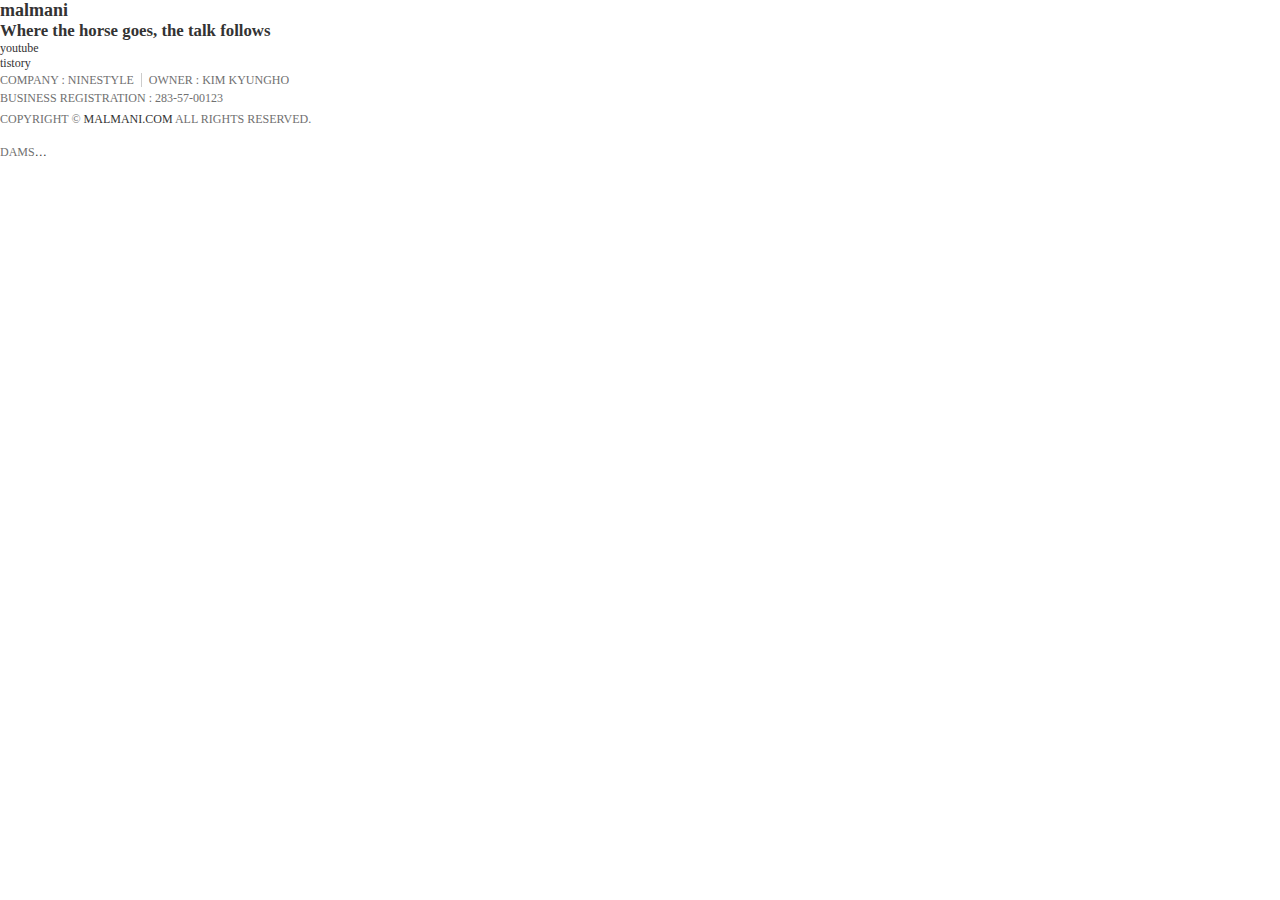
==== index.html @ 58e2c79c "Update index.html" ====
<!doctype html>
<html lang="ko">
<head>
<title>말마니</title>
<meta charset="utf-8">
<meta http-equiv="X-UA-Compatible" content="IE=edge">
<meta name="viewport" content="width=device-width, initial-scale=1, maximum-scale=5">
<meta name="apple-mobile-web-app-capable" content="yes"/>
<meta name="apple-mobile-web-app-title" content="말마니">
<meta name="google-site-verification" content="whSh5DfALCRrK6YogF9-uUOuXPHmdsrTC1_jrKk7ul0">
<meta name="naver-site-verification" content="7618043c34aa0eda60ae08d0ed97fcfc23732403">
<meta name="robots" content="index,follow">
<meta name="author" content="damso">
<meta name="keywords" content="일상, 여행, 탐방, 쇼핑, 후기,malmani,index">
<meta name="description" content="Where the horse goes, the talk follows">
<!-- twitter -->
<meta name="twitter:title" content="말마니">
<meta name="twitter:url" content="https://www.malmani.com/">
<meta name="twitter:image" content="/_image/card.png">
<meta name="twitter:description" content="Where the horse goes, the talk follows">
<!-- opengraph -->
<meta property="og:locale" content="ko_KR">
<meta property="og:type" content="website">
<meta property="og:url" content="https://www.malmani.com/">
<meta property="og:site_name" content="말마니">
<meta property="og:title" content="말마니">
<meta property="og:description" content="Where the horse goes, the talk follows">
<meta property="og:image" content="/_image/card.png">
<meta property="og:image:width" content="1200">
<meta property="og:image:height" content="600">
<!-- app -->
<meta property="al:ios:url" content="applinks://docs">
<meta property="al:ios:app_store_id" content="12345">
<meta property="al:ios:app_name" content="App Links">
<meta property="al:android:url" content="applinks://docs">
<meta property="al:android:app_name" content="App Links">
<meta property="al:android:package" content="org.applinks">
<meta property="al:web:url" content="http://applinks.org/documentation">
<script async src="https://fundingchoicesmessages.google.com/i/pub-6523487700904563?ers=1" nonce="YEVL-tvK4hpAzOk-Z5bj5Q"></script>
<script nonce="YEVL-tvK4hpAzOk-Z5bj5Q">(function() {function signalGooglefcPresent() {if (!window.frames['googlefcPresent']) {if (document.body) {const iframe = document.createElement('iframe'); iframe.style = 'width: 0; height: 0; border: none; z-index: -1000; left: -1000px; top: -1000px;'; iframe.style.display = 'none'; iframe.name = 'googlefcPresent'; document.body.appendChild(iframe);} else {setTimeout(signalGooglefcPresent, 0);}}}signalGooglefcPresent();})();</script>
<link rel="stylesheet" type="text/css" href="/_inc/font-face/@.css">
<link rel="stylesheet" type="text/css" href="/_inc/@.css">
<link rel="index" href="https://www.malmani.com">
<link rel="canonical" href="https://www.malmani.com/">
<link rel="shortcut icon" type="image/x-icon" href="/_image/favi.ico" />
<link rel="apple-touch-icon" href="/_image/seo/malmani/logo.png">
<style>
#damso-header-icon-btn .icon-btn-home{display:none}
#damso-title .logo-type-text .tt2{margin-left:0.05em;letter-spacing:0.05em}
</style></head>
<body>

<div id="damso" class="ch-index id- device-pc lang-ko theme-">

  <div id="damso-title">
    <h1>malmani</h1>
    <h2>Where the horse goes, the talk follows</h2>
  </div>

  <div id="damso-menu">
    <nav>
      <ul>
        <li><a href="https://youtube.com/malmani">youtube</a></li>
        <li><a href="https://malmani.tistory.com">tistory</a></li>
      </ul>
    </nav>
  </div>

  <footer id="damso-footer" class="address ">
    <div class="inner">
      <address>
        <p class="bar info">
          <span class="first">company</span> : ninestyle<span>owner</span> : kim kyungho<br />
          <span class="first">business registration</span> : 283-57-00123
        </p>
        <p class="copyright">
          Copyright &copy; <a href="https://malmani.com" rel="license">malmani.com</a> All Rights Reserved.
        </p>
        <p class="symbol">
          <a href="//symbol.dam.so" class="damso-symbol-image" target="_blank" rel="external noopener author"><span class="secret">damso project</span></a>
        </p>
      </address>
    </div>
  </footer>

</div>

<script async src="https://www.googletagmanager.com/gtag/js?id=G-GWEV86WNWW"></script>
<script>
  window.dataLayer = window.dataLayer || [];
  function gtag(){dataLayer.push(arguments);}
  gtag('js', new Date());

  gtag('config', 'G-GWEV86WNWW');
</script>
<script src="https://wcs.naver.net/wcslog.js"></script>
<script>
if(!wcs_add) var wcs_add = {};
wcs_add["wa"] = "83189acf99eb80";
wcs_do();
</script>
</body>
</html>
---- _inc/font-face/@.css ----
@import url('https://fonts.googleapis.com/css2?family=Material+Symbols+Outlined:opsz,wght,FILL,GRAD@20..48,100..700,0..1,-50..200');
@import url('https://fonts.googleapis.com/css2?family=Nanum+Gothic+Coding:wght@400;700&display=swap');
@import url('https://fonts.googleapis.com/css2?family=Kanit:wght@300;600&display=swap');

.material-symbols-outlined {
  font-variation-settings:
  'FILL' 0,
  'wght' 0,
  'GRAD' 0,
  'opsz' NaN;
  position: absolute;
  top: 50%;
  left: 50%;
  transform: translate(-50%, -50%);
}
---- _inc/@.css ----
@charset "utf-8";
@import url('./framework/damso.css');
@import url('./framework/damso.id.footer.css');

/* Github Edition */
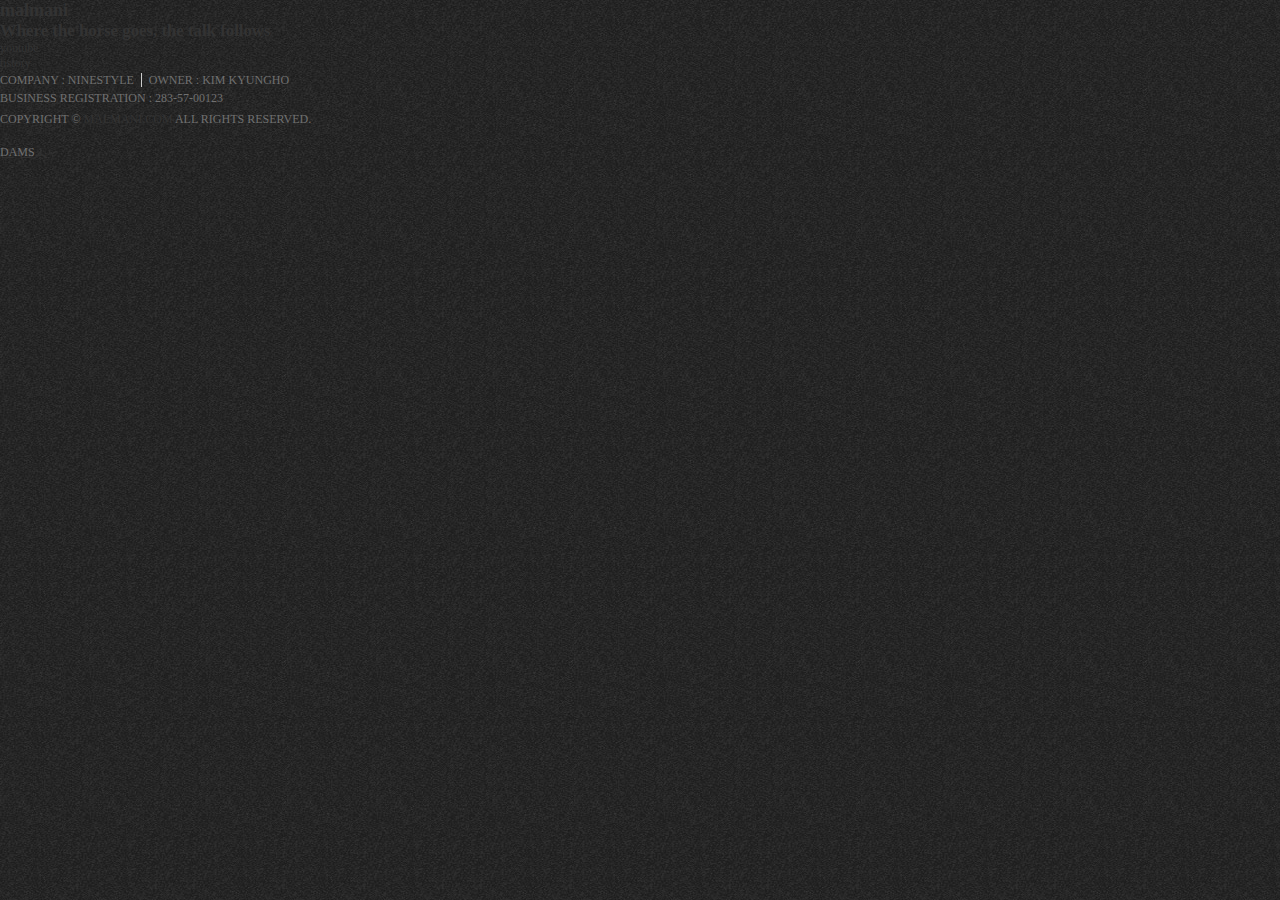
==== commit b710023e: "Add files via upload" ====
--- a/index.html
+++ b/index.html
@@ -26,7 +26,7 @@
 <meta property="og:site_name" content="말마니">
 <meta property="og:title" content="말마니">
 <meta property="og:description" content="Where the horse goes, the talk follows">
-<meta property="og:image" content="/_image/card.png">
+<meta property="og:image" content="/image/card.png">
 <meta property="og:image:width" content="1200">
 <meta property="og:image:height" content="600">
 <!-- app -->
@@ -39,12 +39,12 @@
 <meta property="al:web:url" content="http://applinks.org/documentation">
 <script async src="https://fundingchoicesmessages.google.com/i/pub-6523487700904563?ers=1" nonce="YEVL-tvK4hpAzOk-Z5bj5Q"></script>
 <script nonce="YEVL-tvK4hpAzOk-Z5bj5Q">(function() {function signalGooglefcPresent() {if (!window.frames['googlefcPresent']) {if (document.body) {const iframe = document.createElement('iframe'); iframe.style = 'width: 0; height: 0; border: none; z-index: -1000; left: -1000px; top: -1000px;'; iframe.style.display = 'none'; iframe.name = 'googlefcPresent'; document.body.appendChild(iframe);} else {setTimeout(signalGooglefcPresent, 0);}}}signalGooglefcPresent();})();</script>
-<link rel="stylesheet" type="text/css" href="/_inc/font-face/@.css">
-<link rel="stylesheet" type="text/css" href="/_inc/@.css">
+<link rel="stylesheet" type="text/css" href="/inc/font-face.css">
+<link rel="stylesheet" type="text/css" href="/inc/style.css">
 <link rel="index" href="https://www.malmani.com">
 <link rel="canonical" href="https://www.malmani.com/">
 <link rel="shortcut icon" type="image/x-icon" href="/_image/favi.ico" />
-<link rel="apple-touch-icon" href="/_image/seo/malmani/logo.png">
+<link rel="apple-touch-icon" href="/image/seo/malmani/logo.png">
 <style>
 #damso-header-icon-btn .icon-btn-home{display:none}
 #damso-title .logo-type-text .tt2{margin-left:0.05em;letter-spacing:0.05em}
@@ -101,4 +101,4 @@
 wcs_do();
 </script>
 </body>
-</html>
+</html>--- a/inc/font-face.css
+++ b/inc/font-face.css
@@ -0,0 +1,15 @@
+@import url('https://fonts.googleapis.com/css2?family=Material+Symbols+Outlined:opsz,wght,FILL,GRAD@20..48,100..700,0..1,-50..200');
+@import url('https://fonts.googleapis.com/css2?family=Nanum+Gothic+Coding:wght@400;700&display=swap');
+@import url('https://fonts.googleapis.com/css2?family=Kanit:wght@300;600&display=swap');
+
+.material-symbols-outlined {
+  font-variation-settings:
+  'FILL' 0,
+  'wght' 0,
+  'GRAD' 0,
+  'opsz' NaN;
+  position: absolute;
+  top: 50%;
+  left: 50%;
+  transform: translate(-50%, -50%);
+}--- a/inc/style.css
+++ b/inc/style.css
@@ -0,0 +1,6 @@
+@charset "utf-8";
+@import url('./damso.css');
+@import url('./damso.id.footer.css');
+
+/* Github Edition */
+body{background:#333 url('/image/bg.tp-1.black.png')}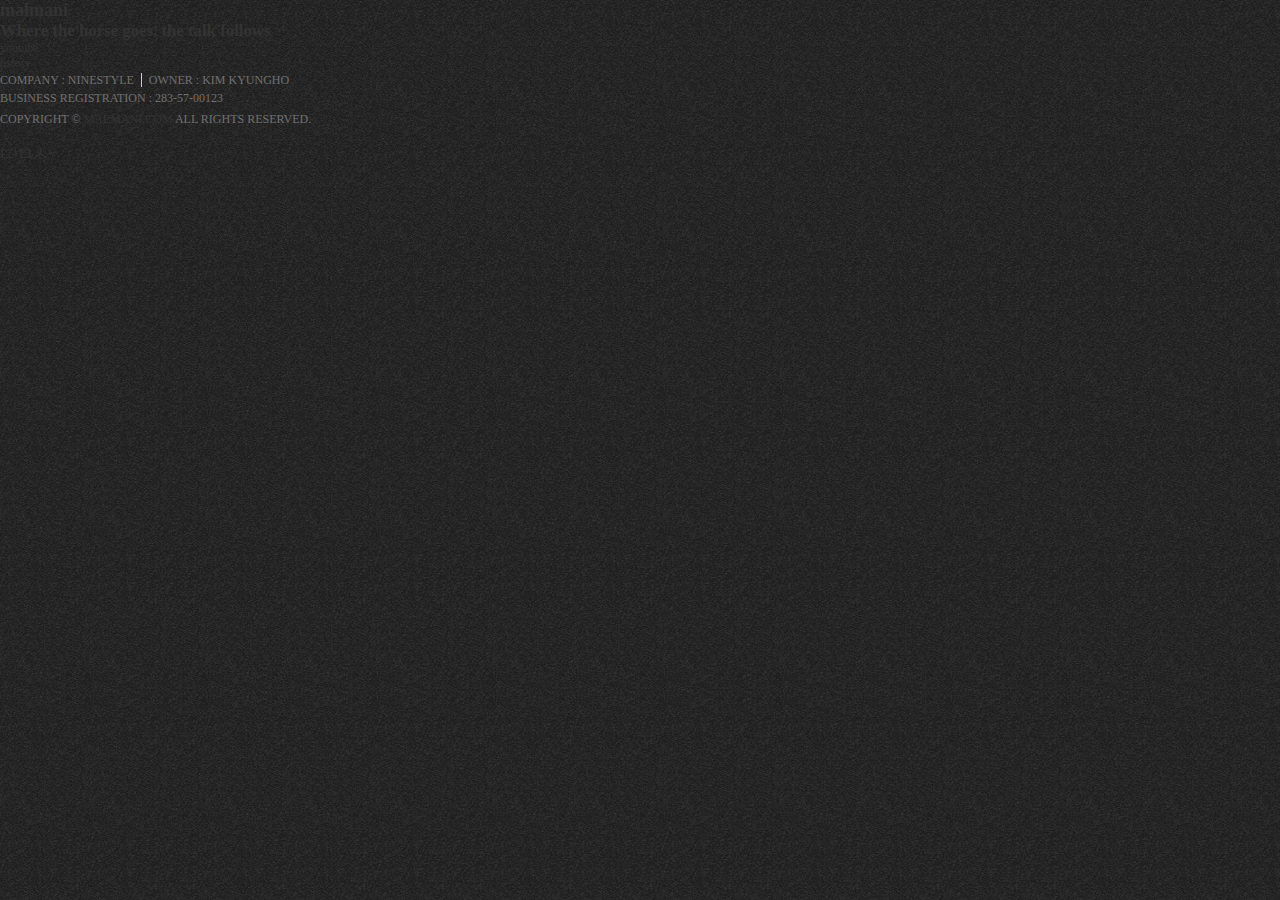
==== commit 753c0c44: "Update index.html" ====
--- a/index.html
+++ b/index.html
@@ -51,7 +51,7 @@
 </style></head>
 <body>
 
-<div id="damso" class="ch-index id- device-pc lang-ko theme-">
+<div id="damso"><div class="inner">
 
   <div id="damso-title">
     <h1>malmani</h1>
@@ -84,7 +84,7 @@
     </div>
   </footer>
 
-</div>
+</div></div>
 
 <script async src="https://www.googletagmanager.com/gtag/js?id=G-GWEV86WNWW"></script>
 <script>
@@ -101,4 +101,4 @@
 wcs_do();
 </script>
 </body>
-</html>+</html>
--- a/inc/style.css
+++ b/inc/style.css
@@ -1,6 +1,7 @@
 @charset "utf-8";
 @import url('./damso.css');
+@import url('./damso.class.css');
 @import url('./damso.id.footer.css');
 
 /* Github Edition */
-body{background:#333 url('/image/bg.tp-1.black.png')}+body{background:#333 url('/image/bg.tp-1.black.png')}
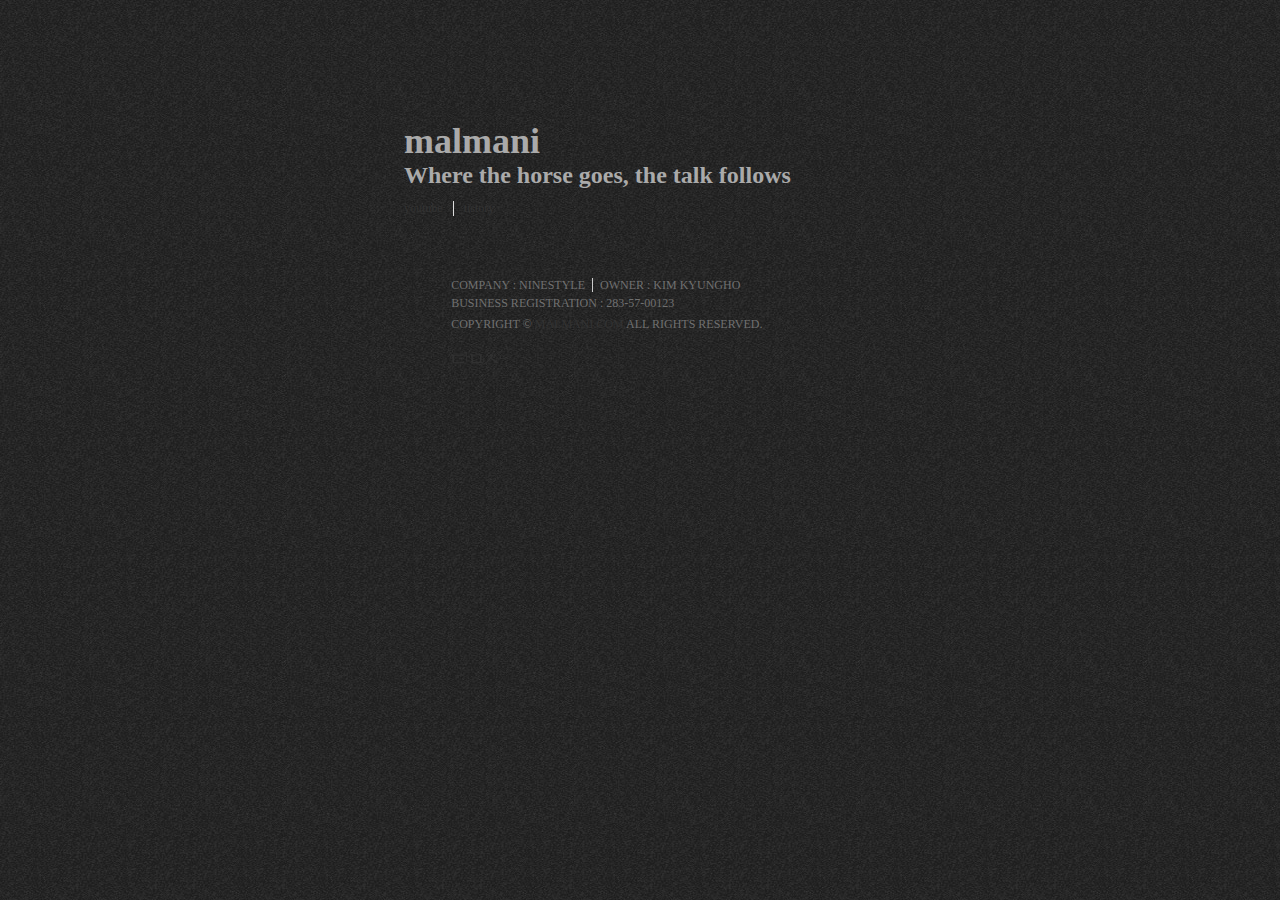
==== commit 60a79cab: "Update index.html" ====
--- a/index.html
+++ b/index.html
@@ -60,7 +60,7 @@
 
   <div id="damso-menu">
     <nav>
-      <ul>
+      <ul class="line width">
         <li><a href="https://youtube.com/malmani">youtube</a></li>
         <li><a href="https://malmani.tistory.com">tistory</a></li>
       </ul>
--- a/inc/style.css
+++ b/inc/style.css
@@ -4,4 +4,11 @@
 @import url('./damso.id.footer.css');
 
 /* Github Edition */
-body{background:#333 url('/image/bg.tp-1.black.png')}
+body{background:#333 url('/image/bg.tp-1.black.png');color:#aaa}
+
+/* ID */
+#damso .inner{width:90%;max-width:600px;margin:0 auto;padding:5em 5%}
+#damso-title{margin-top:5em}
+#damso-title h1{font-size:3em}
+#damso-title h2{font-size:2em}
+#damso-menu{margin-top:1em}
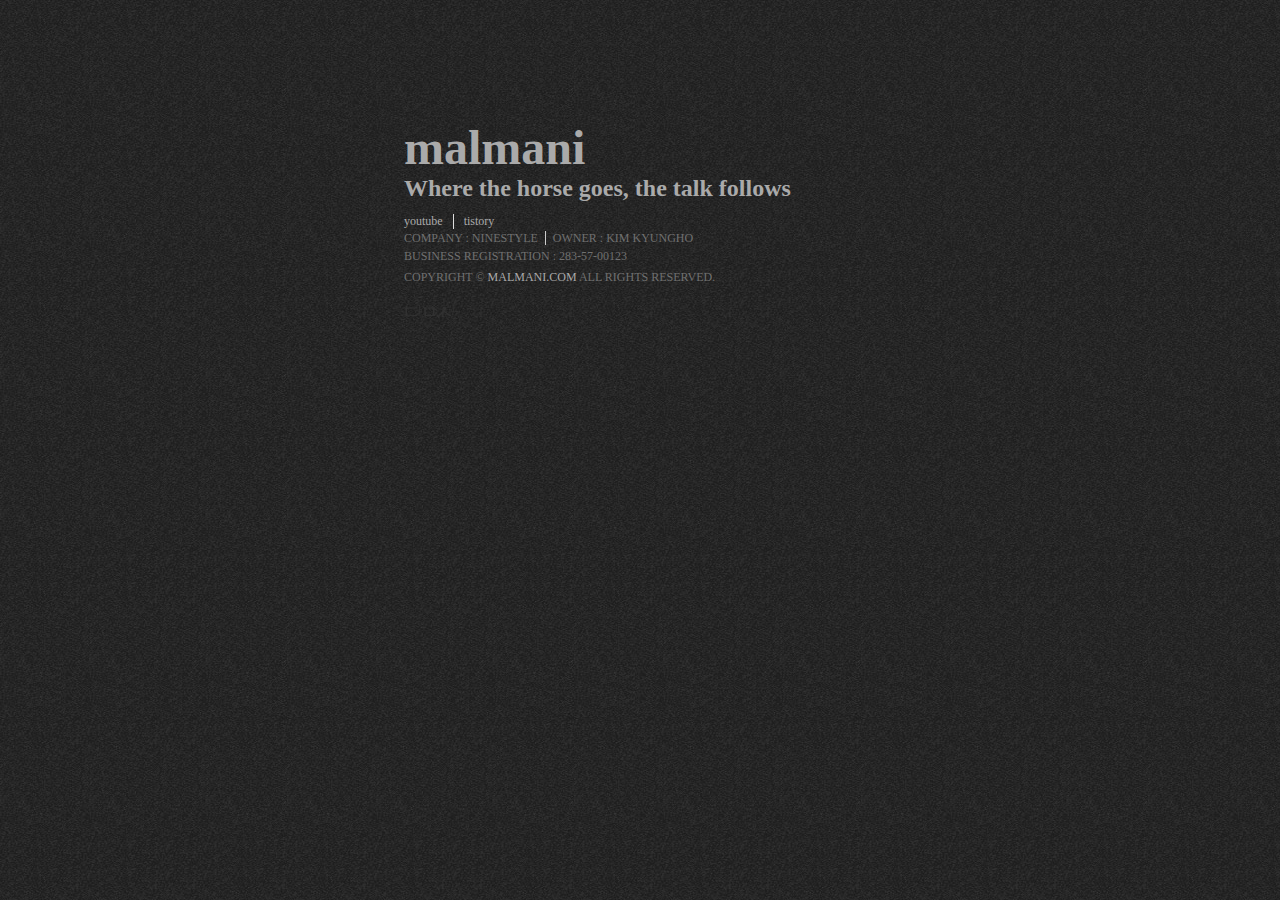
==== commit 6f6018a9: "Update index.html" ====
--- a/index.html
+++ b/index.html
@@ -68,20 +68,18 @@
   </div>
 
   <footer id="damso-footer" class="address ">
-    <div class="inner">
-      <address>
-        <p class="bar info">
-          <span class="first">company</span> : ninestyle<span>owner</span> : kim kyungho<br />
-          <span class="first">business registration</span> : 283-57-00123
-        </p>
-        <p class="copyright">
-          Copyright &copy; <a href="https://malmani.com" rel="license">malmani.com</a> All Rights Reserved.
-        </p>
-        <p class="symbol">
-          <a href="//symbol.dam.so" class="damso-symbol-image" target="_blank" rel="external noopener author"><span class="secret">damso project</span></a>
-        </p>
-      </address>
-    </div>
+    <address>
+      <p class="bar info">
+        <span class="first">company</span> : ninestyle<span>owner</span> : kim kyungho<br />
+        <span class="first">business registration</span> : 283-57-00123
+      </p>
+      <p class="copyright">
+        Copyright &copy; <a href="https://malmani.com" rel="license">malmani.com</a> All Rights Reserved.
+      </p>
+      <p class="symbol">
+        <a href="//symbol.dam.so" class="damso-symbol-image" target="_blank" rel="external noopener author"><span class="secret">damso project</span></a>
+      </p>
+    </address>
   </footer>
 
 </div></div>
--- a/inc/style.css
+++ b/inc/style.css
@@ -5,10 +5,11 @@
 
 /* Github Edition */
 body{background:#333 url('/image/bg.tp-1.black.png');color:#aaa}
+a, button{color:#aaa}
 
 /* ID */
 #damso .inner{width:90%;max-width:600px;margin:0 auto;padding:5em 5%}
 #damso-title{margin-top:5em}
-#damso-title h1{font-size:3em}
+#damso-title h1{font-size:4em}
 #damso-title h2{font-size:2em}
 #damso-menu{margin-top:1em}
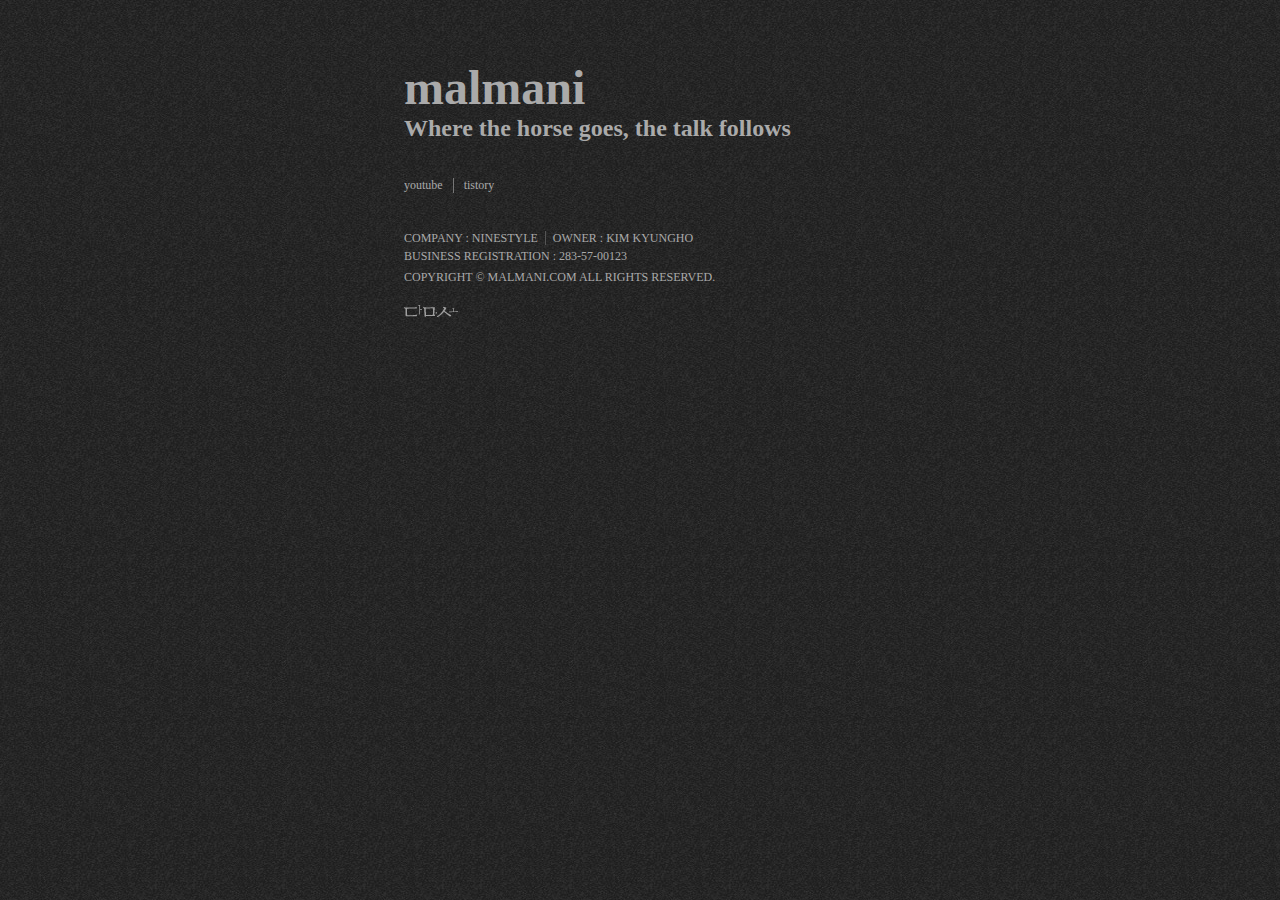
==== commit 7a39e8a6: "Update index.html" ====
--- a/index.html
+++ b/index.html
@@ -67,7 +67,7 @@
     </nav>
   </div>
 
-  <footer id="damso-footer" class="address ">
+  <footer id="damso-footer" class="gray address ">
     <address>
       <p class="bar info">
         <span class="first">company</span> : ninestyle<span>owner</span> : kim kyungho<br />
--- a/inc/style.css
+++ b/inc/style.css
@@ -7,9 +7,13 @@
 body{background:#333 url('/image/bg.tp-1.black.png');color:#aaa}
 a, button{color:#aaa}
 
+/* Class */
+nav ul.width.line li{border-color:#777}
+
 /* ID */
 #damso .inner{width:90%;max-width:600px;margin:0 auto;padding:5em 5%}
-#damso-title{margin-top:5em}
 #damso-title h1{font-size:4em}
 #damso-title h2{font-size:2em}
-#damso-menu{margin-top:1em}
+#damso-menu{margin-top:3em}
+#damso-footer{margin-top:3em}
+#damso-footer address .bar span{border-color:#555}
